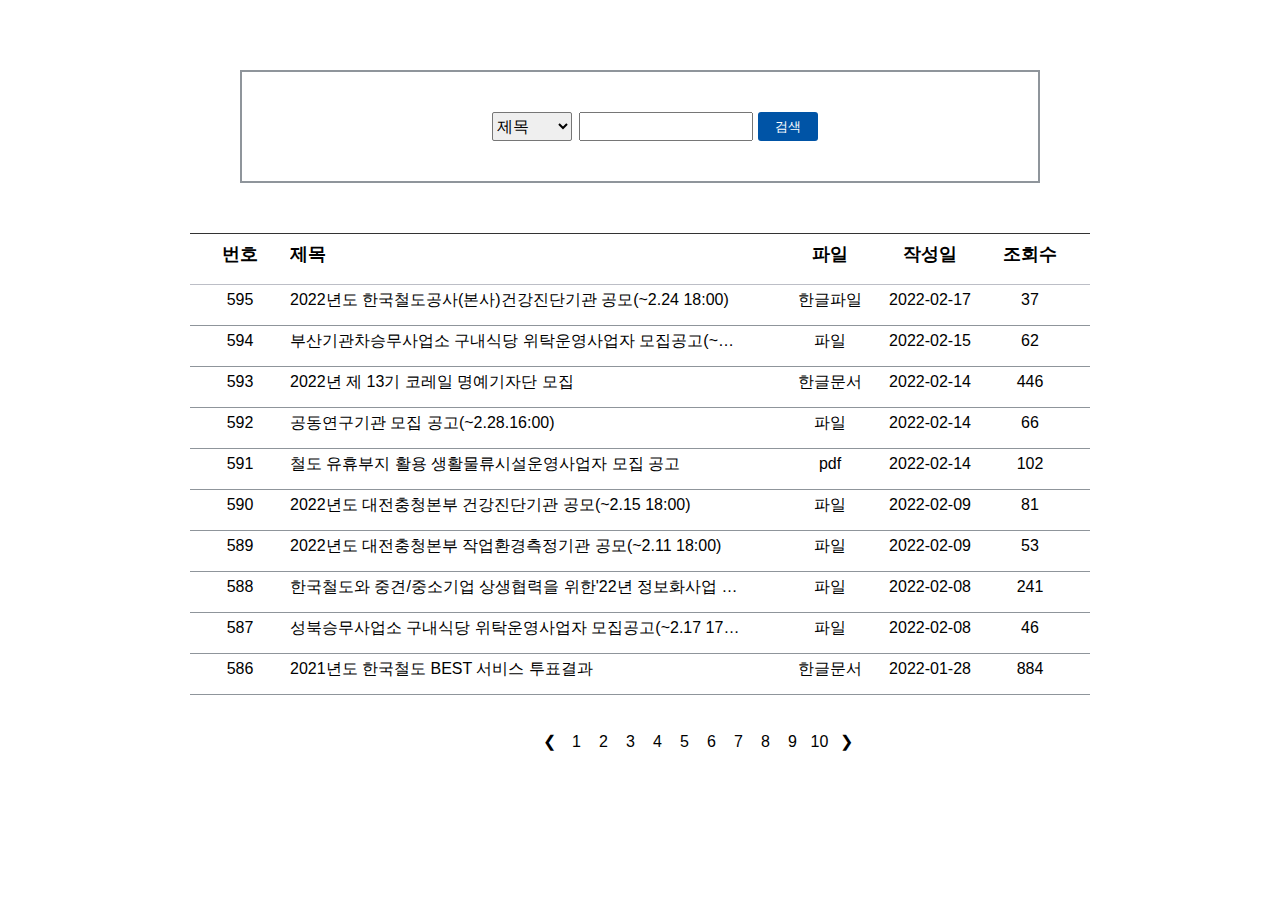
==== board.html @ 6f11ef98 "프로젝트1커밋" ====
<!DOCTYPE html>
<html lang="ko">
<head>
    <meta charset="UTF-8">
    <meta http-equiv="X-UA-Compatible" content="IE=edge">
    <meta name="viewport" content="width=device-width, initial-scale=1.0">
    <title>Document</title>
    <link rel="stylesheet" href="css/style.css">
</head>
<body>
    <div id="wrap">
        <div id="container">
            <div id="search_wrap" class="clearfix">
                <form action="#" id="search_form">
                <fieldset>
                    <label> 
                        <select name="title" class="float">
                            <option value="제목">제목</option>
                            <!--  style="user-select: auto; -->
                            <option value="내용">내용</option>
                        </select>
                    </label>
                    <label>
                        <input type="text" name="검색단어입력" class="float">
                    </label>
                    <button type="submit">검색</button>
                </fieldset>
            </form>
        </div>

        <div id="board_wrap">
            <div class="first clearfix">
                <div class="float"><span>번호</span></div>
                <div class="float title left"><span>제목</span></div>
                <div class="float"><span>파일</span></div>
                <div class="float"><span>작성일</span></div>
                <div class="float"><span>조회수</span></div>
            </div>
            <div class="clearfix">
                <input type="radio" id="click10" name="board"> 
                <div class="float">595</div>
                <div class="float title left"><label for="click10">2022년도 한국철도공사(본사)건강진단기관 공모(~2.24 18:00)</label></div>
                <div class="float">한글파일</div>
                <div class="float">2022-02-17</div>
                <div class="float">37</div>
                <div class="content_wrap">
                    <div class="subject">2022년도 한국철도공사(본사) 건강진단기관 공모(~2.24 18:00)</div>
                    <div class="content">2022년도 한국철도공사(본사) 건강진단기관 공모</div>
                </div>
            </div>
            <div class="clearfix">
                <input type="radio" id="click09" name="board"> 
                <div class="float">594</div>
                <div class="float title left"><label for="click09">부산기관차승무사업소 구내식당 위탁운영사업자 모집공고(~2.22 17:00)</label></div>
                <div class="float">파일</div>
                <div class="float">2022-02-15</div>
                <div class="float">62</div>
                <div class="content_wrap">
                    <div class="subject">부산기관차승무사업소 구내식당 위탁운영사업자 모집공고(~2.22 17:00)</div>
                    <div class="content">부산기관차승무사업소 구내식당 위탁운영사업자 모집공고</div>
                </div>
            </div>
            <div class="clearfix">
                <input type="radio" id="click08" name="board"> 
                <div class="float">593</div>
                <div class="float title left"><label for="click08">2022년 제 13기 코레일 명예기자단 모집</label></div>
                <div class="float">한글문서</div>
                <div class="float">2022-02-14</div>
                <div class="float">446</div>
                <div class="content_wrap">
                    <div class="subject">2022년 제 13기 코레일 명예기자단 모집</div>
                    <div class="content"><img src="https://info.korail.com/crosseditor_u/binary/images/000003/2022년_명예기자_모집_포스터_1.png" title="external_image" alt="external_image"></div>
                </div>
            </div>
        
            <div class="clearfix">
                <input type="radio" id="click07" name="board"> 
                <div class="float">592</div>
                <div class="float title left"><label for="click07">공동연구기관 모집 공고(~2.28.16:00)</label></div>
                <div class="float">파일</div>
                <div class="float">2022-02-14</div>
                <div class="float">66</div>
                <div class="content_wrap">
                    <div class="subject">공동연구기관 모집 공고(~2.28. 16:00)</div>
                    <div class="content">공동연구기관 모집 공고(~2.28. 16:00)</div>
                </div>
            </div>
            <div class="clearfix">
                <input type="radio" id="click06" name="board"> 
                <div class="float">591</div>
                <div class="float title left"><label for="click06">철도 유휴부지 활용 생활물류시설운영사업자 모집 공고</label></div>
                <div class="float">pdf</div>
                <div class="float">2022-02-14</div>
                <div class="float">102</div>
                <div class="content_wrap">
                    <div class="subject">철도 유휴부지 활용 생활물류시설운영사업자 모집 공고</div>
                    <div class="content"><pre>
한국철도공사는 철도 유휴부지를 생활물류시설로 활용하기를 희망하는 물류기업 및 유통기업을 다음과 같이 
모집하고 있습니다. 관심 있는 기업의 많은 참여를 바랍니다.
                        
    - 공고기간 : 2022.2.11.(금) ~ 2022.3.22.(화) / 40일간
    * 사업계획서 제출기간 : 2022.3.18.(금)∼22(화) / 5일간
                        
    - 담당자 : 물류본부김지열 대리 (042-615-4120)</pre></div>       
                </div>
            </div>
            <div class="clearfix">
                <input type="radio" id="click05" name="board"> 
                <div class="float">590</div>
                <div class="float title left"><label for="click05">2022년도 대전충청본부 건강진단기관 공모(~2.15 18:00)</label></div>
                <div class="float">파일</div>
                <div class="float">2022-02-09</div>
                <div class="float">81</div>
                <div class="content_wrap">
                    <div class="subject">2022년도 대전충청본부 건강진단기관 공모(~2.15 18:00)</div>
                    <div class="content">2022년도 대전충청본부 건강진단기관 공모(~2.15 18:00)</div>
                </div>
            </div>
            <div class="clearfix">
                <input type="radio" id="click04" name="board"> 
                <div class="float">589</div>
                <div class="float title left"><label for="click04">2022년도 대전충청본부 작업환경측정기관 공모(~2.11 18:00)</label></div>
                <div class="float">파일</div>
                <div class="float">2022-02-09</div>
                <div class="float">53</div>
                <div class="content_wrap">
                    <div class="subject">2022년도 대전충청본부 작업환경측정기관 공모(~2.9 18:00)</div>
                    <div class="content">2022년도 대전충청본부 작업환경측정기관 공모(~2.9 18:00)</div>
                </div>
            </div>     
            <div class="clearfix">
                <input type="radio" id="click03" name="board"> 
                <div class="float">588</div>
                <div class="float title left"><label for="click03">한국철도와 중견/중소기업 상생협력을 위한'22년 정보화사업 설명회 안내</label></div>
                <div class="float">파일</div>
                <div class="float">2022-02-08</div>
                <div class="float">241</div>
                <div class="content_wrap">
                    <div class="subject">한국철도와 중견/중소기업 상생협력을 위한 ’22년 정보화사업 설명회 안내</div>
                    <div class="content"><pre>
한국철도와 중견/중소기업과의 상생 및 동반성장 기회를 마련하고,
공정한 사업 참여기회를 제공하기 위한 사전 설명회를 안내드립니다. 

코로나-19에 따라 정보화사업 설명회는 온라인 공지로 대체합니다.
궁금하신 사항은 사업별 담당자를 통해 개별 안내받을 수 있으니,
유선 및 이메일로 문의하여 주시기 바랍니다. 

자세한 사항은 첨부파일을 참고하시기 바라며,
내부사정에 따라 일정 및 예산은 변경될 수 있음을 알려드립니다.

기간 : 2022.2.9.(수) ~ 2022.3.8.(화), 4주간

문의처 : IT 전략처 신용식 (042-615-5910)</pre></div>
                    
                </div>
            </div>
            <div class="clearfix">
                <input type="radio" id="click02" name="board"> 
                <div class="float">587</div>
                <div class="float title left"><label for="click02">성북승무사업소 구내식당 위탁운영사업자 모집공고(~2.17 17:00)</label></div>
                <div class="float">파일</div>
                <div class="float">2022-02-08</div>
                <div class="float">46</div>
                <div class="content_wrap">
                    <div class="subject">성북승무사업소 구내식당 위탁운영사업자 모집공고(~2.17 17:00)</div>
                    <div class="content">성북승무사업소 구내식당 위탁운영사업자 모집공고(~2.17 17:00)</div>
                </div>
            </div>
        
            <div class="clearfix">
                <input type="radio" id="click01" name="board"> 
                <div class="float">586</div>
                <div class="float title left"><label for="click01">2021년도 한국철도 BEST 서비스 투표결과</label></div>
                <div class="float">한글문서</div>
                <div class="float">2022-01-28</div>
                <div class="float">884</div>
                <div class="content_wrap">
                    <div class="subject">2021년도 한국철도 BEST 서비스 투표결과</div>
                    <div class="content"><pre>
2021년도 한국철도 BEST 서비스 투표결과

투표에 참여해주신 모든 분들게 감사드리며
앞으로도 한국철도에 많은 관심과 사랑 부탁드립니다.

- 투표 기간 : ’21.12.24.(금)~’22.1.6.(목), 2주간
- 참여 인원 : 총1,615분(4,245건)

&#10092; <strong>BEST 서비스 투표결과</strong> &#10093;
<img style="margin: auto;cursor: zoom-out;
background-color: hsl(0, 0%, 90%);transition: background-color 300ms;" src="https://info.korail.com/crosseditor_u/binary/images/000002/1.png" width="737" height="363">
&#10092; <strong>응답고객 추첨 결과</strong> &#10093;
<img src="https://info.korail.com/crosseditor_u/binary/images/000002/2.png" title="" alt="응답고객 추첨결과" style="vertical-align: baseline; border: 0px solid rgb(0, 0, 0);">
                    </pre></div>
                </div>
            </div>
        </div> 
        <div id="pager_wrap" class="clearfix">
            <div class="float prev">&#10094;</div>
            <div class="float">1</div>
            <div class="float">2</div>
            <div class="float">3</div>
            <div class="float">4</div>
            <div class="float">5</div>
            <div class="float">6</div>
            <div class="float">7</div>
            <div class="float">8</div>
            <div class="float">9</div>
            <div class="float">10</div>
            <div class="float next">&#10095;</div>
            </div>
        </div>
    </div>
</body>
</html>
---- css/style.css ----
@charset "UTF-8";

/* reset */
*{
    margin: 0;
    padding: 0;
}
html {
    overflow-y: scroll;
    overflow-x: hidden;
}

body {
    font-size: 16px;
    font-family: "Malgun Gothic","맑은 고딕","돋움","굴림",sans-serif;
    line-height: 24px;
    font-weight: 400;
}
/* {
    background: url(https://info.korail.com/common/images/layout/sub_bg6.jpg)no-repeat;
    width: 100%;
} */

.clearfix::after {
    content: '';
    display: block;
    clear: both;
}


.float {
    float:left;
}

/* common */
#wrap {
    width: 900px;
    margin: 0 auto;
    padding: 20px 80px;
}

/* 게시판 검색창 */
#search_wrap fieldset {
    float: left;
    margin: 40px 250px;
    border: 0;
}
#search_wrap {
    border: 2px solid #8f959b;
    margin: 50px
}

#search_wrap select,#search_wrap input {
    font-size: 16px;
    margin-right: 2px;
    padding: 20px auto;
    width: 100px;
}

#search_wrap select {
    height: 29px;
    border-radius: 2px;
    width: 80px;
}

#search_wrap input {
    height: 25px;
    line-height: 30px;
    width: 170px;
    margin: 0 5px;
}

#search_wrap button {
    position: absolute;
    height: 29px;
    width: 60px;
    border-radius: 3px;
    border: 0;
    background-color:#0054a6;
    color: #fff;
}

#search_wrap button:hover {
    cursor: pointer;
    color: #fff;
}

#board_wrap>div {
    border-bottom: 1px solid #8f959b;
}
/* 라디오버튼 가리기 */
#board_wrap>div input {
    display: none;
}

#board_wrap>div:hover {
    color: #0054a6;
}
#board_wrpa>.clearfix:nth-child(5)>.content{
    text-indent: 0;
}
/* 게시판제목 */
#board_wrap>div.first {
    position: relative;
    background-color: #fff;
    color: #000;
    padding: 5px 0;
    font-size: 18px;
    font-weight: 600;
    line-height: 25px;
    border-top: 1px solid #333 ;
    border-bottom: 1px solid #bcbec6;
}
#boar_wrap .floattitleleft{
    text-align: center;
}
#board_wrap>div>div{
    width: 100px;
    text-align:center;
    height: 40px;
    line-height: 30px;
}
/* 게시판 제목, 게시글 제목 */
#board_wrap .title {
    width: 450px;
    margin-right: 40px;
    white-space: nowrap;
    text-overflow: ellipsis;
    overflow: hidden;
    text-align:left;
}
#board_wrap > .float title > span{
    text-align: center;
}

/* 게시글 내용 */
#board_wrap .content_wrap {
    width: 95%;
    text-align:left;
    padding: 10;
    height: 0;
    font-size: 16px;
    font-family: "맑은 고딕","돋움","굴림",sans-serif;
    text-overflow: ellipsis;
    overflow: hidden;
    transition: all 0.5s;
}

#board_wrap .content_wrap .subject {
    text-align: left;
    font-weight: bold;
    font-size: 16px;
    border-bottom: .5px solid #333;
    border-top: .5px solid #333;
}

#board_wrap .content_wrap .content {
    text-align: left;
    background-color: #fff;
    text-overflow: ellipsis;
    border: none;
}
.content>img{
    width: 100%;
    
}
#board_wrap label {
    cursor: pointer;
}

#board_wrap input:checked ~ div.content_wrap {
    height: auto;
    /* 박스 안에 텍스트가 있을때 텍스트의 줄 수에 맞게 알아서 */
    padding: 5%;
}

#pager_wrap {
    width: 330px;
    position: absolute;
    left: 45%;
    margin-left: -100px;
    padding: 35px 60px;
    cursor: pointer;
}
#pager_wrap div {
 
    width: 27px;
    text-align: center;
}
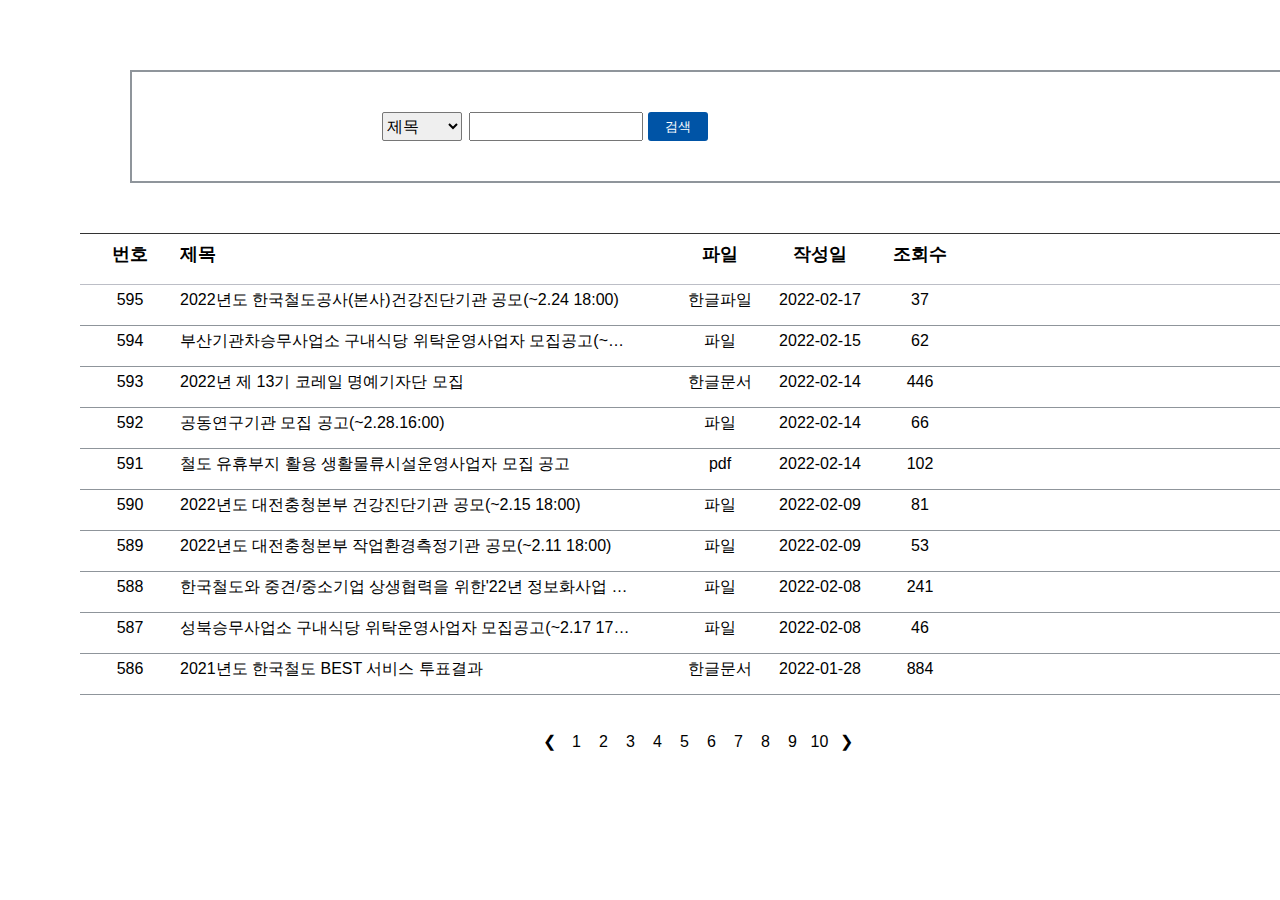
==== commit 52d2044b: "img change" ====
--- a/board.html
+++ b/board.html
@@ -69,7 +69,7 @@
                 <div class="float">446</div>
                 <div class="content_wrap">
                     <div class="subject">2022년 제 13기 코레일 명예기자단 모집</div>
-                    <div class="content"><img src="https://info.korail.com/crosseditor_u/binary/images/000003/2022년_명예기자_모집_포스터_1.png" title="external_image" alt="external_image"></div>
+                    <div class="content"><img src="images/2022년_명예기자_모집_포스터_1.png" title="external_image" alt="external_image"></div>
                 </div>
             </div>
         
@@ -186,10 +186,8 @@
 - 참여 인원 : 총1,615분(4,245건)
 
 &#10092; <strong>BEST 서비스 투표결과</strong> &#10093;
-<img style="margin: auto;cursor: zoom-out;
-background-color: hsl(0, 0%, 90%);transition: background-color 300ms;" src="https://info.korail.com/crosseditor_u/binary/images/000002/1.png" width="737" height="363">
 &#10092; <strong>응답고객 추첨 결과</strong> &#10093;
-<img src="https://info.korail.com/crosseditor_u/binary/images/000002/2.png" title="" alt="응답고객 추첨결과" style="vertical-align: baseline; border: 0px solid rgb(0, 0, 0);">
+<img src="images/2.png" title="" alt="응답고객 추첨결과" style="vertical-align: baseline; border: 0px solid rgb(0, 0, 0);">
                     </pre></div>
                 </div>
             </div>
--- a/css/style.css
+++ b/css/style.css
@@ -16,10 +16,7 @@
     line-height: 24px;
     font-weight: 400;
 }
-/* {
-    background: url(https://info.korail.com/common/images/layout/sub_bg6.jpg)no-repeat;
-    width: 100%;
-} */
+
 
 .clearfix::after {
     content: '';
@@ -34,7 +31,7 @@
 
 /* common */
 #wrap {
-    width: 900px;
+    width: 100%;
     margin: 0 auto;
     padding: 20px 80px;
 }
@@ -53,7 +50,6 @@
 #search_wrap select,#search_wrap input {
     font-size: 16px;
     margin-right: 2px;
-    padding: 20px auto;
     width: 100px;
 }
 
@@ -137,7 +133,6 @@
 #board_wrap .content_wrap {
     width: 95%;
     text-align:left;
-    padding: 10;
     height: 0;
     font-size: 16px;
     font-family: "맑은 고딕","돋움","굴림",sans-serif;
@@ -170,7 +165,6 @@
 
 #board_wrap input:checked ~ div.content_wrap {
     height: auto;
-    /* 박스 안에 텍스트가 있을때 텍스트의 줄 수에 맞게 알아서 */
     padding: 5%;
 }
 
@@ -183,7 +177,7 @@
     cursor: pointer;
 }
 #pager_wrap div {
- 
+
     width: 27px;
     text-align: center;
 }
